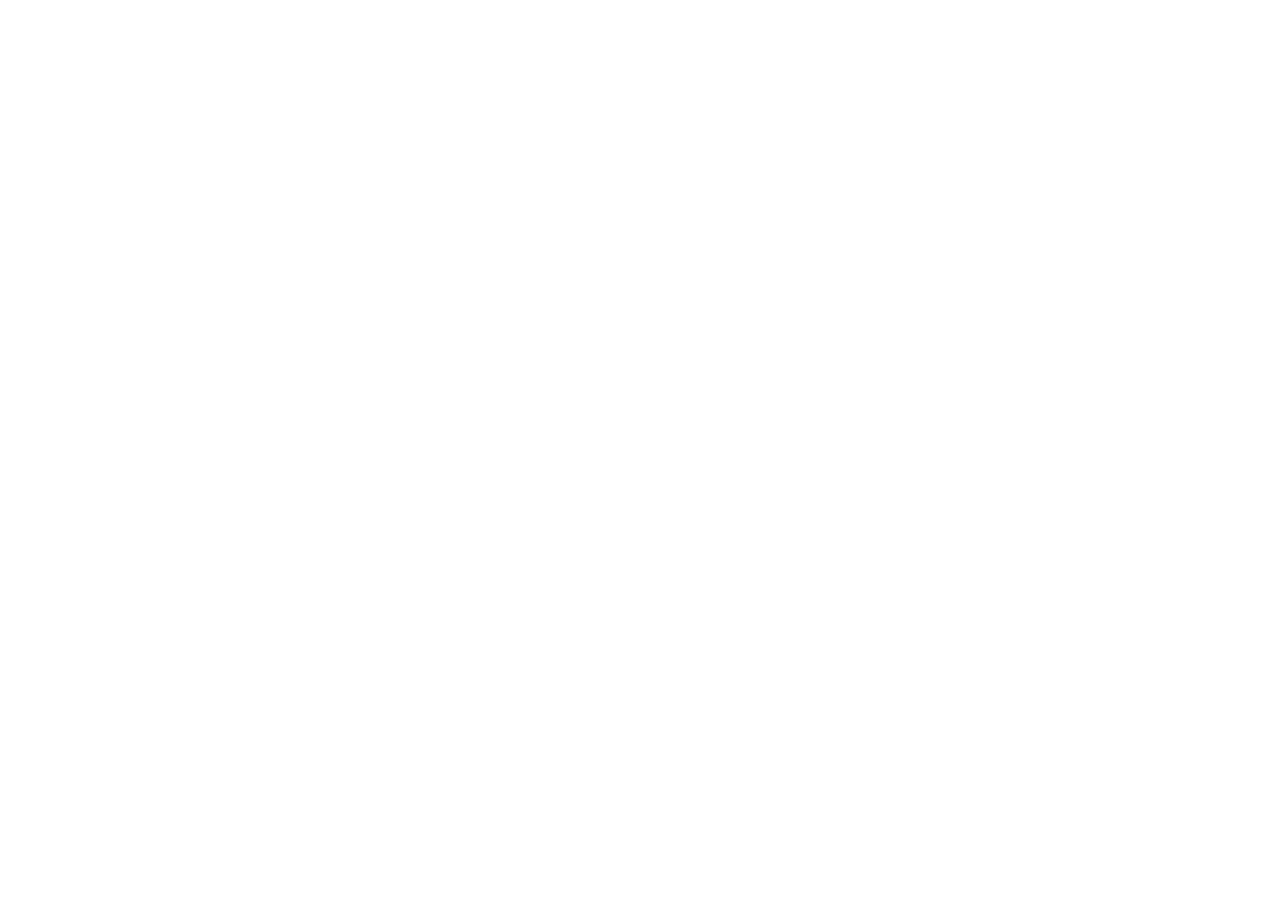
==== index.html @ 80774436 "assignment started" ====
<!DOCTYPE html>
<html lang="en">
<head>
    <meta charset="UTF-8">
    <meta name="viewport" content="width=device-width, initial-scale=1.0">
    <title>Assignment-08</title>
    <link rel="stylesheet" href="/css/index.css">
</head>
<body>
    
</body>
</html>
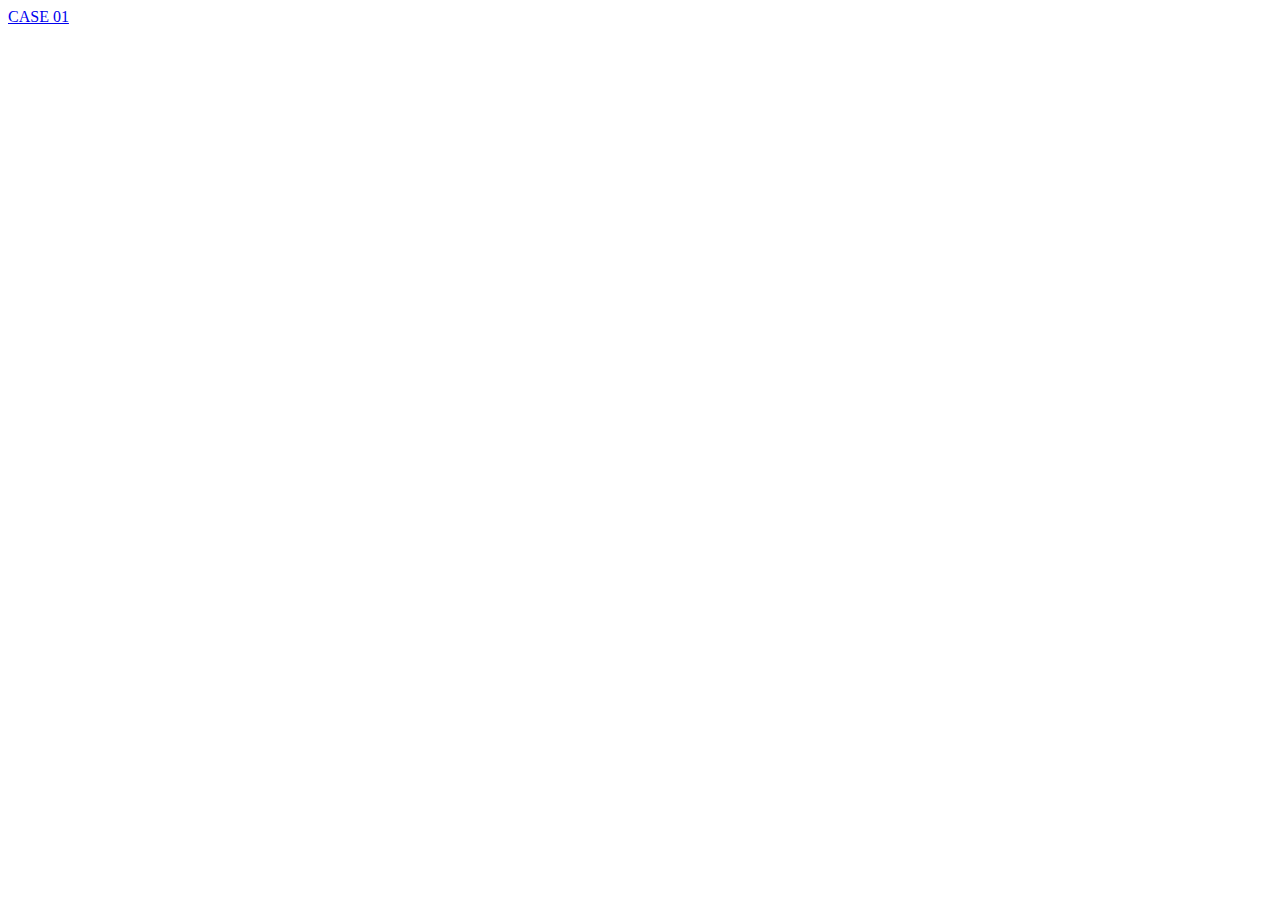
==== commit 48719074: "01 & 02 cases finished" ====
--- a/index.html
+++ b/index.html
@@ -1,12 +1,12 @@
 <!DOCTYPE html>
 <html lang="en">
-<head>
-    <meta charset="UTF-8">
-    <meta name="viewport" content="width=device-width, initial-scale=1.0">
+  <head>
+    <meta charset="UTF-8" />
+    <meta name="viewport" content="width=device-width, initial-scale=1.0" />
     <title>Assignment-08</title>
-    <link rel="stylesheet" href="/css/index.css">
-</head>
-<body>
-    
-</body>
-</html>+    <link rel="stylesheet" href="/css/index-style.css" />
+  </head>
+  <body>
+    <a href="/pages/case-01.html">CASE 01</a>
+  </body>
+</html>
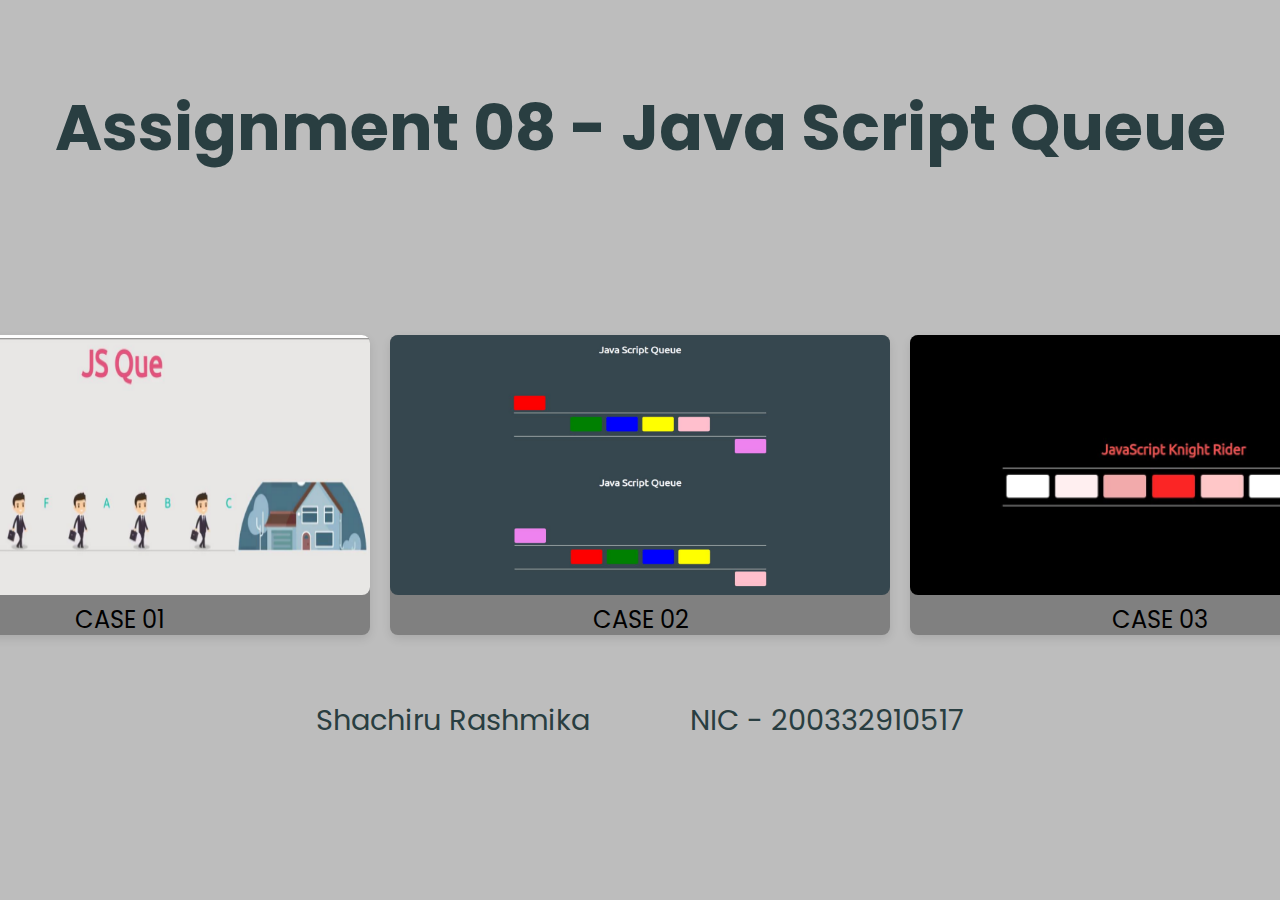
==== commit 91f4ed92: "index finshed" ====
--- a/index.html
+++ b/index.html
@@ -7,6 +7,39 @@
     <link rel="stylesheet" href="/css/index-style.css" />
   </head>
   <body>
-    <a href="/pages/case-01.html">CASE 01</a>
+    <main>
+      <h1>Assignment 08 - Java Script Queue</h1>
+      <div class="container">
+        <div class="box box1">
+          <a href="/pages/case-01.html"
+            ><img src="/assets/images/Case1.png" />
+            <div class="details">
+              <h2>CASE 01</h2>
+            </div>
+          </a>
+        </div>
+        <div class="box box2">
+          <a href="/pages/case-02.html"
+            ><img src="/assets/images/Case2.png" />
+            <div class="details">
+              <h2>CASE 02</h2>
+            </div>
+          </a>
+        </div>
+        <div class="box box3">
+          <a href="/pages/case-03.html"
+            ><img src="/assets/images/Case3.png"
+          />
+          <div class="details">
+            <h2>CASE 03</h2>
+          </div>
+        </a>
+        </div>
+      </div>
+      <div class="name">
+        <p>Shachiru Rashmika</p>
+        <p>NIC - 200332910517</p>
+      </div>
+    </main>
   </body>
 </html>
--- a/css/index-style.css
+++ b/css/index-style.css
@@ -0,0 +1,74 @@
+@import url("https://fonts.googleapis.com/css2?family=Poppins:ital,wght@0,100;0,200;0,300;0,400;0,500;0,600;0,700;0,800;0,900;1,100;1,200;1,300;1,400;1,500;1,600;1,700;1,800;1,900&display=swap");
+
+* {
+  margin: 0;
+  padding: 0;
+  font-family: "Poppins", sans-serif;
+}
+body {
+  margin: 0;
+  padding: 0;
+  width: 100vw;
+  height: 100vh;
+  display: flex;
+  justify-content: center;
+  background-color: rgb(189, 189, 189);
+}
+
+main {
+  margin: 5rem 0;
+}
+
+h1 {
+  text-align: center;
+  font-size: 4rem;
+  margin-bottom: 10rem;
+  color: rgb(41, 62, 65);
+}
+
+.container {
+  display: flex;
+  justify-content: center;
+  gap: 20px;
+}
+
+.box {
+  width: 500px;
+  height: 300px;
+  box-shadow: 0 4px 10px rgba(0, 0, 0, 0.1);
+  border-radius: 8px;
+  transition: transform 0.3s ease-in;
+  background-color: gray;
+}
+
+.box:hover {
+  transform: translateY(-5px);
+}
+a {
+  text-decoration: none;
+  color: black;
+}
+
+.box img {
+  width: 500px;
+  height: 260px;
+  border-radius: 8px;
+}
+
+.details h2 {
+  text-align: center;
+  font-weight: normal;
+}
+
+.name {
+  display: flex;
+  justify-content: center;
+  gap: 100px;
+  margin: 4rem 0;
+}
+
+.name p {
+  font-size: 1.8rem;
+  font-weight: 400;
+  color: rgb(41, 62, 65);
+}
